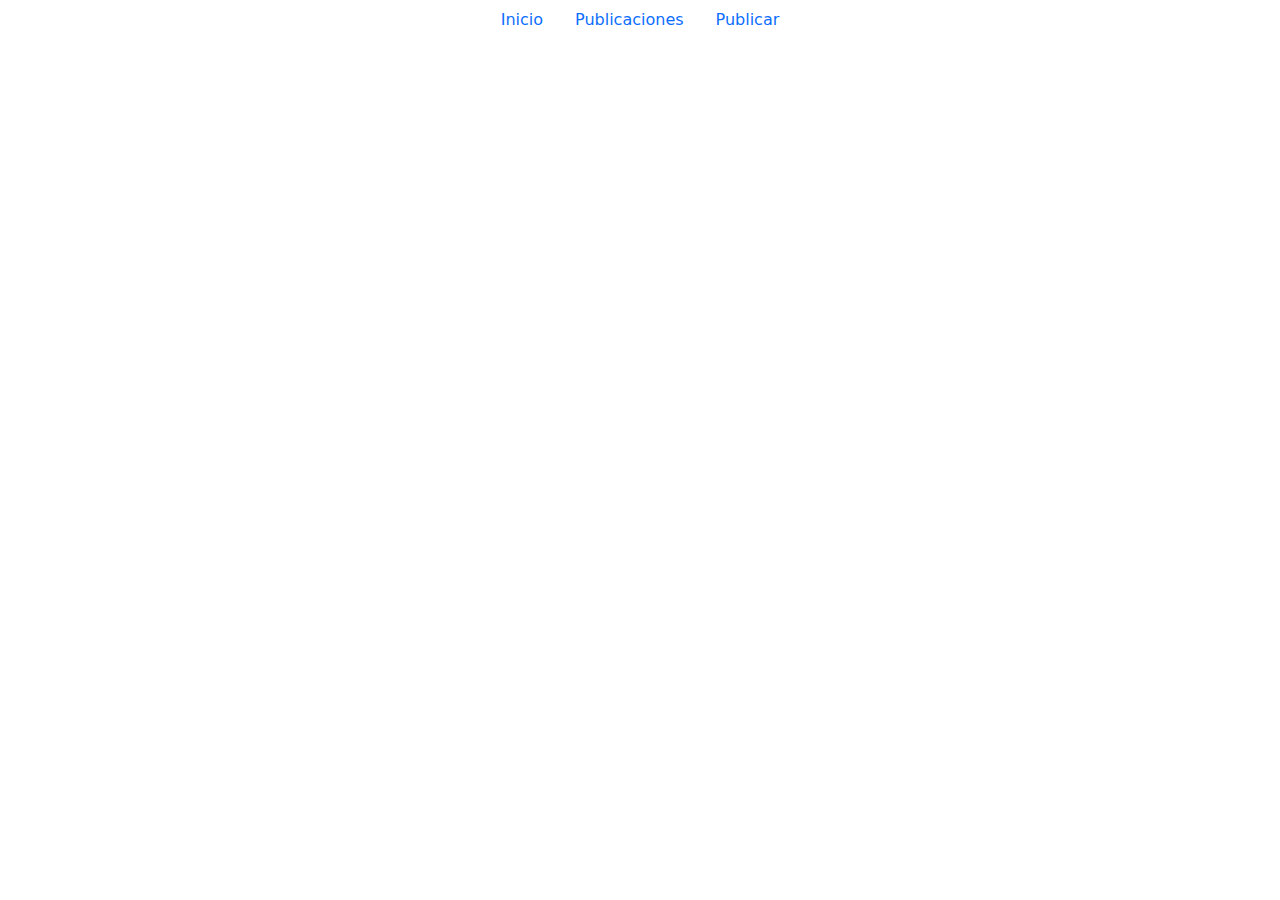
==== page/leerArticulo.html @ d3e0d9ae "se agrego el inicio" ====
<!DOCTYPE html>
<html lang="en">
  <head>
    <meta charset="UTF-8" />
    <meta name="viewport" content="width=device-width, initial-scale=1.0" />
    <link
      href="https://cdn.jsdelivr.net/npm/bootstrap@5.3.3/dist/css/bootstrap.min.css"
      rel="stylesheet"
      integrity="sha384-QWTKZyjpPEjISv5WaRU9OFeRpok6YctnYmDr5pNlyT2bRjXh0JMhjY6hW+ALEwIH"
      crossorigin="anonymous"
    />
    <link rel="stylesheet" href="../style/blog.css" />
    <title>Document</title>
  </head>
  <body>
    <header class="encabezado">
      <ul class="nav justify-content-center">
        <li class="nav-item">
          <a class="nav-link active" aria-current="page" href="../index.html">Inicio</a>
        </li>
        <li class="nav-item">
          <a class="nav-link" href="./mostrar.html">Publicaciones</a>
        </li>
        <li class="nav-item">
          <a class="nav-link" href="./post.html">Publicar</a>
        </li>
      </ul>
    </header>

    <main class="container-principal">
      <!-- <div class="container">
            <img src="https://cloudfront-eu-central-1.images.arcpublishing.com/thenational/D6BYJJKRQIQAFFGO6UUPOB7FYQ.jpg" class="img-fluid" alt="...">
        </div>
        <div class="container titulo">
            <h1>Titulo</h1>
        </div>
        <div class="container contenido">
            <p>Lorem ipsum dolor, sit amet consectetur adipisicing elit. Quaerat quos numquam corrupti eveniet error. Magnam culpa eveniet ducimus consequuntur inventore, unde reiciendis maxime earum rerum. Doloribus at voluptatem nobis neque!</p>
        </div>
        <div class="container nombre">
            <strong>Publicado por: Daniel Coti</strong>
        </div>   
        <div class="container botones">
            <button type="button" class="btn btn-primary">Regresar</button>
            <button type="button" class="btn btn-danger">Eliminar</button>
        </div> -->
    </main>

    <script src="../js/jsArticulo.js"></script>
    <script
      src="https://cdn.jsdelivr.net/npm/bootstrap@5.3.3/dist/js/bootstrap.bundle.min.js"
      integrity="sha384-YvpcrYf0tY3lHB60NNkmXc5s9fDVZLESaAA55NDzOxhy9GkcIdslK1eN7N6jIeHz"
      crossorigin="anonymous"
    ></script>
  </body>
</html>
---- style/blog.css ----
.container.principal{
    
    display: flex;
    justify-items: center;
    align-items: center;
}

.titulo h1{
    margin-top: 10px;
    text-align: center;
}

.contenido p{
    font-size:100%;
}
.botones button{
    margin-top: 20px;
    margin-right: 5px;
}

.container-img{
    margin-top: 25px;
    display: flex;
    justify-content: center;
}
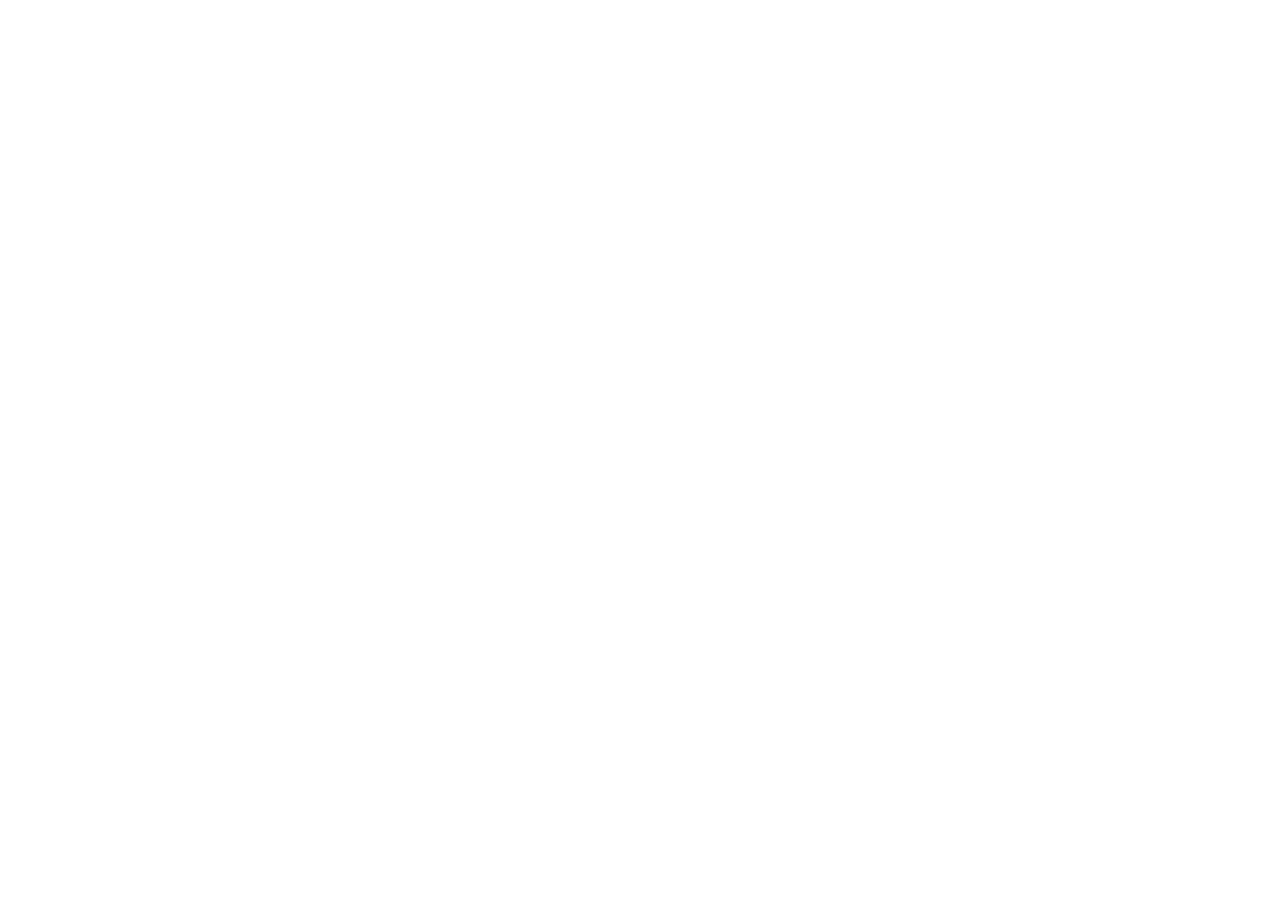
==== commit 706baf9e: "Footer y Header para todas las paginas" ====
--- a/page/leerArticulo.html
+++ b/page/leerArticulo.html
@@ -9,23 +9,12 @@
       integrity="sha384-QWTKZyjpPEjISv5WaRU9OFeRpok6YctnYmDr5pNlyT2bRjXh0JMhjY6hW+ALEwIH"
       crossorigin="anonymous"
     />
+    <script src="../js/buscador.js"></script>
     <link rel="stylesheet" href="../style/blog.css" />
     <title>Document</title>
   </head>
   <body>
-    <header class="encabezado">
-      <ul class="nav justify-content-center">
-        <li class="nav-item">
-          <a class="nav-link active" aria-current="page" href="../index.html">Inicio</a>
-        </li>
-        <li class="nav-item">
-          <a class="nav-link" href="./mostrar.html">Publicaciones</a>
-        </li>
-        <li class="nav-item">
-          <a class="nav-link" href="./post.html">Publicar</a>
-        </li>
-      </ul>
-    </header>
+    <header id="header-container"></header> 
 
     <main class="container-principal">
       <!-- <div class="container">
@@ -52,5 +41,6 @@
       integrity="sha384-YvpcrYf0tY3lHB60NNkmXc5s9fDVZLESaAA55NDzOxhy9GkcIdslK1eN7N6jIeHz"
       crossorigin="anonymous"
     ></script>
+    <script src="../componente.js"></script>
   </body>
 </html>
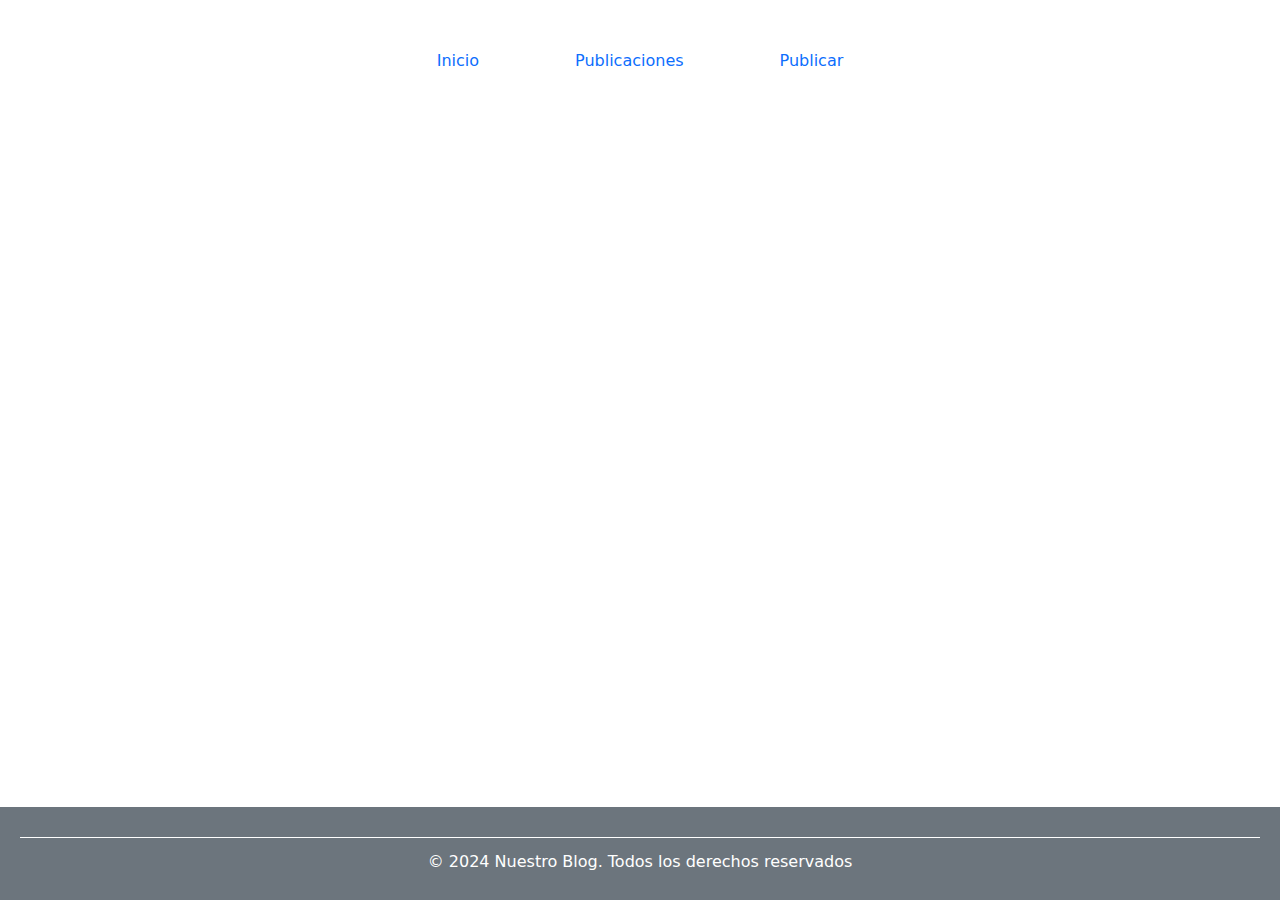
==== commit 4ade7e17: "solucionando problemas de maquetado y de js" ====
--- a/page/leerArticulo.html
+++ b/page/leerArticulo.html
@@ -9,12 +9,32 @@
       integrity="sha384-QWTKZyjpPEjISv5WaRU9OFeRpok6YctnYmDr5pNlyT2bRjXh0JMhjY6hW+ALEwIH"
       crossorigin="anonymous"
     />
-    <script src="../js/buscador.js"></script>
+    <!-- <script src="../js/buscador.js"></script> -->
     <link rel="stylesheet" href="../style/blog.css" />
-    <title>Document</title>
+    <link rel="stylesheet" href="../style/principal.css">
+    <title>Artículo</title>
   </head>
   <body>
-    <header id="header-container"></header> 
+
+    <header class="encabezado">
+      <ul class="nav justify-content-center">
+        <li class="nav-item">
+          <button type="button" class="btn btn-outline-secondary">
+            <a class="nav-link" href="../index.html">Inicio</a>
+          </button>
+        </li>
+        <li class="nav-item">
+          <button type="button" class="btn btn-outline-secondary">
+            <a class="nav-link" href="mostrar.html">Publicaciones</a>
+          </button>
+        </li>
+        <li class="nav-item">
+          <button type="button" class="btn btn-outline-secondary">
+            <a class="nav-link" href="post.html">Publicar</a>
+          </button>
+        </li>
+      </ul>
+    </header>
 
     <main class="container-principal">
       <!-- <div class="container">
@@ -35,12 +55,18 @@
         </div> -->
     </main>
 
+    <footer>
+      <div id="footer" class="footer-bottom">
+        <p>© 2024 Nuestro Blog. Todos los derechos reservados</p>
+      </div>
+    </footer>
+
     <script src="../js/jsArticulo.js"></script>
     <script
       src="https://cdn.jsdelivr.net/npm/bootstrap@5.3.3/dist/js/bootstrap.bundle.min.js"
       integrity="sha384-YvpcrYf0tY3lHB60NNkmXc5s9fDVZLESaAA55NDzOxhy9GkcIdslK1eN7N6jIeHz"
       crossorigin="anonymous"
     ></script>
-    <script src="../componente.js"></script>
+    <!-- <script src="../componente.js"></script> -->
   </body>
 </html>
--- a/style/blog.css
+++ b/style/blog.css
@@ -1,3 +1,8 @@
+body{
+    display: flex;
+    flex-direction: column;
+    min-height: 100vh;
+  }
 .container.principal{
     
     display: flex;
@@ -22,4 +27,13 @@
     margin-top: 25px;
     display: flex;
     justify-content: center;
-}+}
+
+.encabezado{
+    margin: 10px;
+}
+
+.nav-item{
+    margin: 0 5px;
+}
+
--- a/style/principal.css
+++ b/style/principal.css
@@ -0,0 +1,80 @@
+header{
+    /* background-color: #6c757d; */
+    color: white;
+    padding: 10px 20px;
+}
+.cuerpo{
+    width: 75%;
+    margin: 0 auto;
+}
+.d-block{
+    width: 100vh;
+    height: 100vh;
+    background-size: cover;
+    background-position: center;
+}
+.object-fit-sm-contain-border-rounded{
+    width: 50%;
+    height: auto;
+    max-width: 100%;
+    max-height: 100%;
+    object-fit: contain;
+    display: block;
+    margin: 0 auto;
+}
+main{
+    padding-bottom: 100px;
+}
+footer{
+    background-color: #6c757d;
+    color: white;
+    padding: 10px 20px;
+    margin-top: auto;
+}
+.footer-bottom{
+   margin-top: 20px;
+   border-top: 1px solid #fff;
+   padding-top: 12px;
+   text-align: center;
+}
+.btn-outline-secondary{
+    border: none;
+    margin: 15px;
+   
+}
+button a{
+    text-decoration: none;
+   
+    
+}
+button a:hover{
+    color: white;
+}
+
+@media (max-width: 768px){
+    .d-block{
+        width: 100%;
+        height: 100vh;
+    }
+    .object-fit-sm-contain-border-rounded{
+        width: 100%;
+        height: auto;
+        max-width: 100%;
+        max-height: 100%;
+        object-fit: contain;
+        display: block;
+        margin: 0 auto;
+    }
+    .cuerpo{
+        width: 100%;
+        margin: 0 auto;
+    }
+    footer{
+        background-color: #6c757d;
+        color: white;
+        /* padding: 10px 20px;
+        margin-top: 350px;
+        padding-top: 30px; */
+    }
+    
+}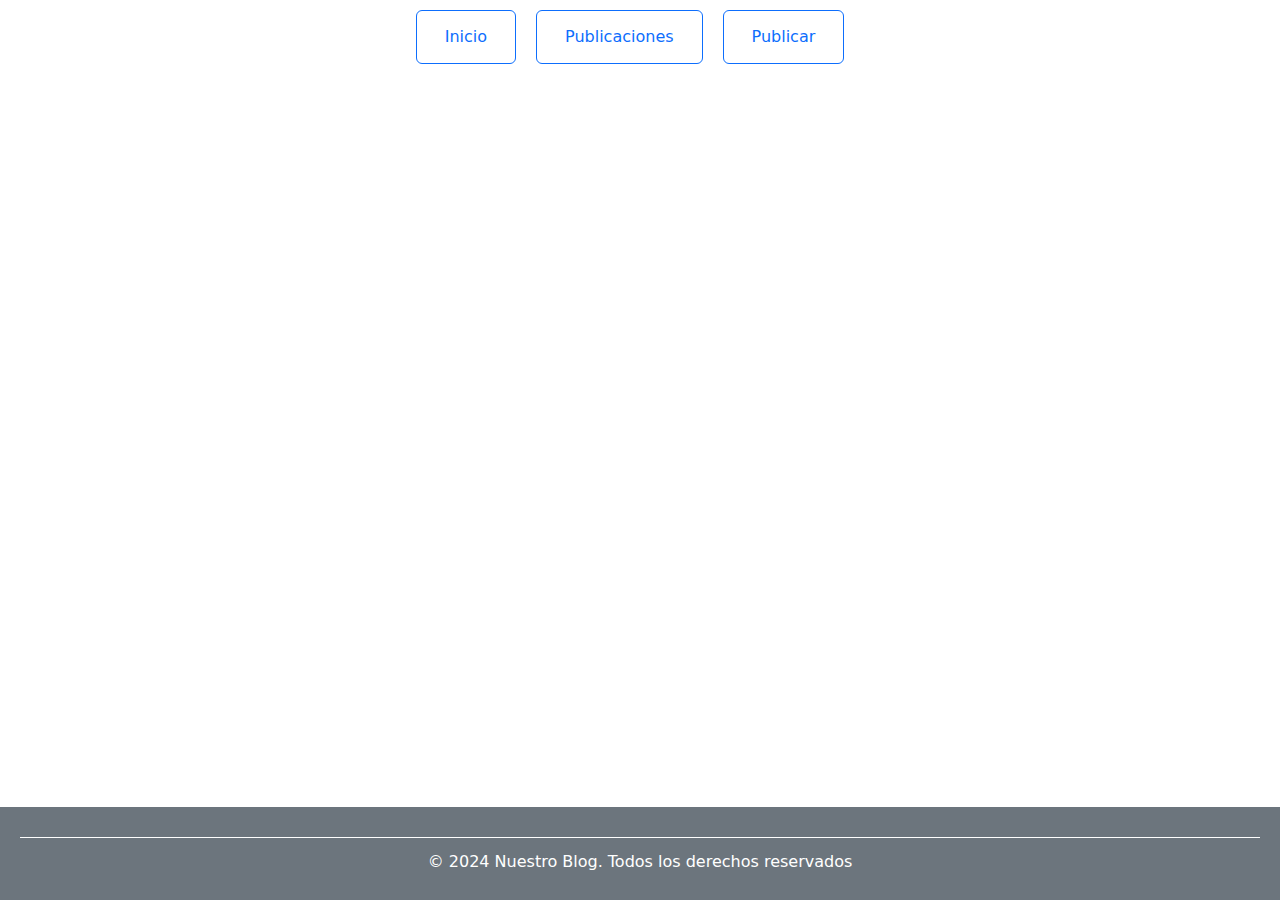
==== commit 4eb981fb: "arreglo de todo el maquetado" ====
--- a/page/leerArticulo.html
+++ b/page/leerArticulo.html
@@ -16,20 +16,20 @@
   </head>
   <body>
 
-    <header class="encabezado">
+    <header class="nav">
       <ul class="nav justify-content-center">
         <li class="nav-item">
-          <button type="button" class="btn btn-outline-secondary">
+          <button type="button" class="btn btn-outline-primary">
             <a class="nav-link" href="../index.html">Inicio</a>
           </button>
         </li>
         <li class="nav-item">
-          <button type="button" class="btn btn-outline-secondary">
+          <button type="button" class="btn btn-outline-primary">
             <a class="nav-link" href="mostrar.html">Publicaciones</a>
           </button>
         </li>
         <li class="nav-item">
-          <button type="button" class="btn btn-outline-secondary">
+          <button type="button" class="btn btn-outline-primary">
             <a class="nav-link" href="post.html">Publicar</a>
           </button>
         </li>
--- a/style/principal.css
+++ b/style/principal.css
@@ -1,5 +1,9 @@
+.contenedor-general{
+    display: flex;
+    flex-direction: column;
+    align-items: center;
+}
 header{
-    /* background-color: #6c757d; */
     color: white;
     padding: 10px 20px;
 }
@@ -37,44 +41,36 @@
    padding-top: 12px;
    text-align: center;
 }
-.btn-outline-secondary{
-    border: none;
-    margin: 15px;
-   
+.btn-outline-primary{
+    margin: 0 5px;
 }
 button a{
     text-decoration: none;
    
     
 }
-button a:hover{
-    color: white;
+.tecno-img{
+    width: 80%;
 }
 
-@media (max-width: 768px){
-    .d-block{
-        width: 100%;
-        height: 100vh;
-    }
-    .object-fit-sm-contain-border-rounded{
-        width: 100%;
-        height: auto;
-        max-width: 100%;
-        max-height: 100%;
-        object-fit: contain;
-        display: block;
-        margin: 0 auto;
-    }
-    .cuerpo{
-        width: 100%;
-        margin: 0 auto;
-    }
-    footer{
-        background-color: #6c757d;
-        color: white;
-        /* padding: 10px 20px;
-        margin-top: 350px;
-        padding-top: 30px; */
-    }
-    
+.nav{
+    display: flex;
+    justify-content: center;
+}
+
+.img-container{
+    display: flex;
+    justify-content: center;
+}
+img{
+    border-radius: 10px;
+    margin-bottom: 15px;
+}
+
+.img-carrusel{
+    width: 100%;
+    height: 50vh;
+}
+.btn-outline-primary a:hover{
+    color: white;
 }